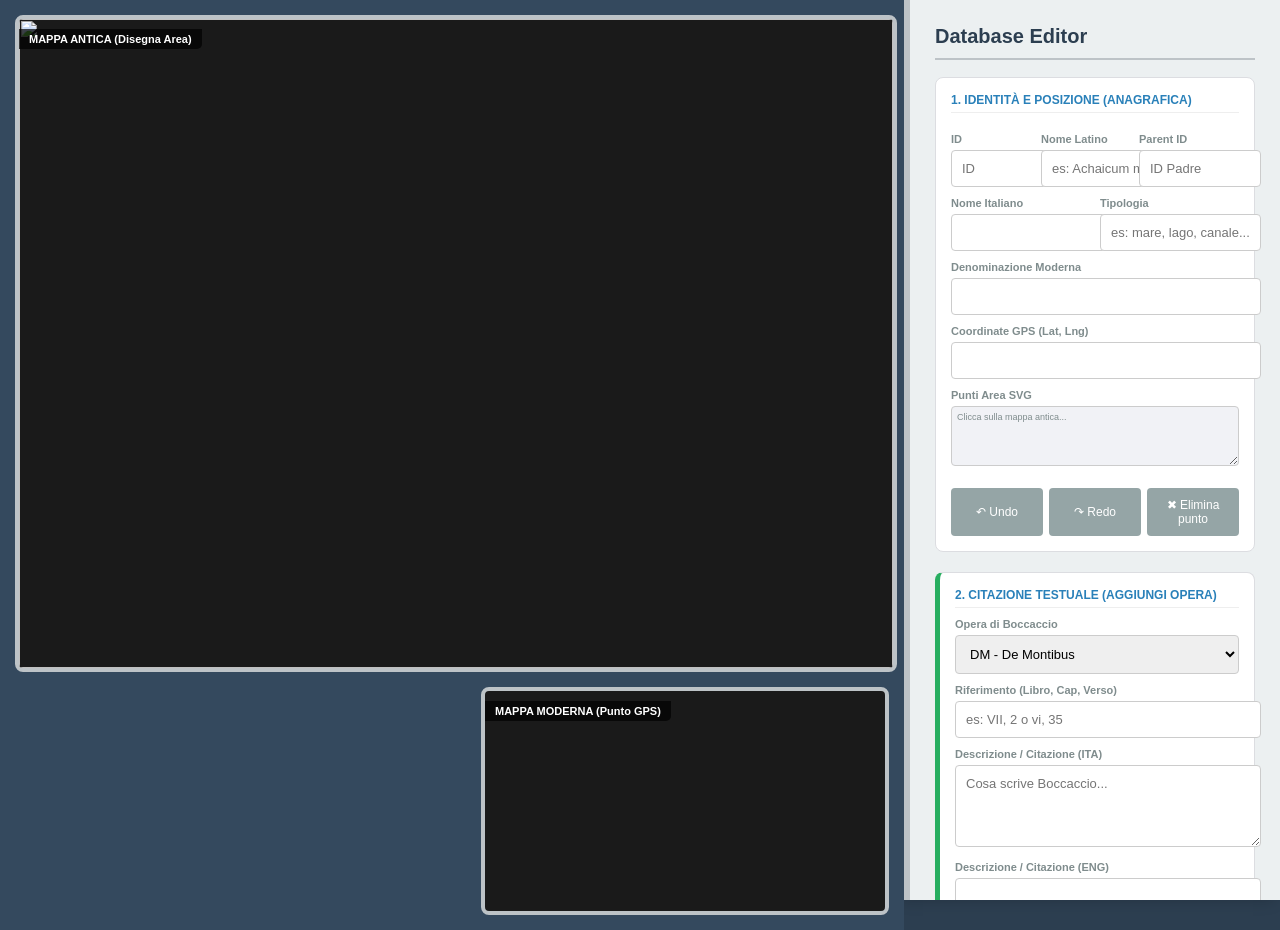
==== admin.html @ 7c8deca6 "migliorie estetiche" ====
<!DOCTYPE html>
<html lang="it">
<head>
    <meta charset="UTF-8">
    <title>Boccaccio Admin - Gestione Opere e Mari</title>
    <link rel="stylesheet" href="https://unpkg.com/leaflet@1.9.4/dist/leaflet.css" />
    <script src="https://unpkg.com/leaflet@1.9.4/dist/leaflet.js"></script>
    <script src="https://unpkg.com/@panzoom/panzoom@4.5.1/dist/panzoom.min.js"></script>
    <style>
        body { font-family: 'Segoe UI', Tahoma, Geneva, Verdana, sans-serif; display: flex; height: 100vh; margin: 0; background: #2c3e50; color: #333; }
        
        /* Area Mappe */
        /* Colonna mappe a sinistra (prende 75%), pannello destro 25% */
        #maps-area { flex: 1 1 auto; padding: 15px; display: flex; flex-direction: column; gap: 15px; overflow-y: auto; background: #34495e; position: sticky; top: 0; height: 100vh; align-items: stretch; }
        .map-box { position: relative; background: #1a1a1a; border: 4px solid #bdc3c7; width: 100%; max-width: none; margin: 0; border-radius: 8px; overflow: hidden; }
        /* Prima mappa (antica) occupa lo spazio rimanente */
        #maps-area .map-box:nth-of-type(1) { flex: 1 1 auto; max-width: 1200px; }
        /* Seconda mappa (moderna) ha altezza fissa più piccola */
        #maps-area .map-box:nth-of-type(2) { flex: 0 0 220px; max-width: 400px; align-self: flex-end; }
        .map-box img, #svg-boccaccio { position: absolute; left: 0; top: 0; width: 100%; height: 100%; object-fit: cover; }
        #svg-boccaccio { z-index: 10; cursor: crosshair; }
        #google-map { height: 100%; width: 100%; }

        /* Pannello Destro */
        #right-panel { flex: 0 0 25%; min-width: 260px; max-width: 40%; background: #ecf0f1; padding: 25px; overflow-y: auto; border-left: 6px solid #bdc3c7; box-shadow: -5px 0 15px rgba(0,0,0,0.2); }
        
        h2 { margin-top: 0; color: #2c3e50; border-bottom: 2px solid #bdc3c7; padding-bottom: 10px; font-size: 20px; }
        .section { background: #fff; padding: 15px; border-radius: 8px; margin-bottom: 20px; border: 1px solid #dcdde1; }
        .section-title { font-weight: bold; color: #2980b9; margin-bottom: 10px; text-transform: uppercase; font-size: 12px; border-bottom: 1px solid #eee; padding-bottom: 5px; }

        label { font-weight: bold; display: block; margin-top: 10px; font-size: 11px; color: #7f8c8d; }
        input, textarea, select { width: 100%; padding: 10px; margin-top: 5px; border: 1px solid #ccc; border-radius: 4px; font-size: 13px; font-family: inherit; }
        input[readonly] { background: #f9f9f9; color: #95a5a6; }

        /* Pulsanti */
        .btn-save { background: #27ae60; color: white; padding: 15px; border: none; width: 100%; margin-top: 10px; cursor: pointer; font-weight: bold; border-radius: 4px; font-size: 14px; transition: 0.3s; }
        .btn-save:hover { background: #219150; transform: translateY(-2px); }
        .btn-reset { background: #95a5a6; color: white; padding: 10px; border: none; width: 100%; margin-top: 10px; cursor: pointer; border-radius: 4px; font-size: 12px; }

        /* Ricerca e Tabella */
        #search-box { margin-bottom: 10px; border: 2px solid #2980b9; }
        #list-container { margin-top: 25px; }
        table { width: 100%; font-size: 11px; border-collapse: collapse; background: white; border-radius: 4px; overflow: hidden; }
        th { background: #34495e; color: white; padding: 10px; text-align: left; }
        td { padding: 8px; border-bottom: 1px solid #eee; }
        .btn-edit { background: #2980b9; color: white; border: none; padding: 4px 8px; cursor: pointer; border-radius: 3px; }
    </style>
</head>
<body>

<div id="maps-area">
    <div class="map-box" id="antica-map">
        <label style="color:white; background:rgba(0,0,0,0.7); position:absolute; z-index:20; padding:4px 10px; border-radius:0 0 5px 0;">MAPPA ANTICA (Disegna Area)</label>
        <img src="assets/mediterraneo.png">
        <svg id="svg-boccaccio" viewBox="0 0 1000 1000" preserveAspectRatio="none"></svg>
    </div>
    <div class="map-box">
        <label style="color:white; background:rgba(0,0,0,0.7); position:absolute; z-index:20; padding:4px 10px; border-radius:0 0 5px 0;">MAPPA MODERNA (Punto GPS)</label>
        <div id="google-map"></div>
    </div>
</div>

<div id="right-panel">
    <h2>Database Editor</h2>

    <div class="section">
        <div class="section-title">1. Identità e Posizione (Anagrafica)</div>
        <div style="display:flex; gap:10px;">
            <div style="width: 80px;"><label>ID</label><input type="number" id="f-id" placeholder="ID"></div>
            <div style="flex:1;"><label>Nome Latino</label><input type="text" id="f-lat" placeholder="es: Achaicum mare"></div>
            <div style="width: 100px;"><label>Parent ID</label><input type="number" id="f-parent" placeholder="ID Padre"></div>
        </div>
        <div style="display:flex; gap:10px;">
            <div style="flex:1;"><label>Nome Italiano</label><input type="text" id="f-nome"></div>
            <div style="flex:1;">
                <label>Tipologia</label>
                <input type="text" id="f-tipo" placeholder="es: mare, lago, canale...">
            </div>
        </div>
        <label>Denominazione Moderna</label><input type="text" id="f-moderno">
        <label>Coordinate GPS (Lat, Lng)</label><input type="text" id="f-gps">
        <label>Punti Area SVG</label>
        <textarea id="debug-punti" rows="3" style="font-size:9px; color:#7f8c8d; background:#f1f2f6; padding:5px; border-radius:4px; min-height:60px; width:100%; box-sizing:border-box; word-break:break-all; resize:vertical;">Clicca sulla mappa antica...</textarea>
                <div style="display:flex; gap:6px; margin-top:8px;">
                    <button class="btn-reset" id="undo-btn" onclick="undo()" disabled>↶ Undo</button>
                    <button class="btn-reset" id="redo-btn" onclick="redo()" disabled>↷ Redo</button>
                    <button class="btn-reset" id="del-btn" onclick="deleteSelectedPoint()">✖ Elimina punto</button>
                </div>
    </div>

    <div class="section" style="border-left: 5px solid #27ae60;">
        <div class="section-title">2. Citazione Testuale (Aggiungi Opera)</div>
        <label>Opera di Boccaccio</label>
        <select id="f-opera">
            <option value="De Montibus">DM - De Montibus</option>
            <option value="Genealogie">GDG - Genealogie deorum gentilium</option>
            <option value="De Mulieribus">DMC - De mulieribus claris</option>
            <option value="De Casibus">DCVI - De casibus virorum illustrium</option>
            <option value="Esposizioni">E - Esposizioni sopra la Comedia</option>
            <option value="Bucolicum Carmen">BC - Bucolicum Carmen</option>
        </select>
        <label>Riferimento (Libro, Cap, Verso)</label><input type="text" id="f-rif" placeholder="es: VII, 2 o vi, 35">
        <label>Descrizione / Citazione (ITA)</label><textarea id="f-desc-it" rows="4" placeholder="Cosa scrive Boccaccio..."></textarea>
        <label>Descrizione / Citazione (ENG)</label><textarea id="f-desc-en" rows="3"></textarea>
        <label>Fonti citate da Boccaccio</label><input type="text" id="f-fonti" placeholder="es: Plinio, Pomponio Mela...">
    </div>

    <button class="btn-save" onclick="salva()">💾 SALVA / AGGIUNGI CITAZIONE</button>
    <button class="btn-reset" onclick="resetTotale()">🔄 NUOVO MARE (RESET)</button>

    <div id="list-container">
        <div class="section-title">Cerca nel Database</div>
        <div style="display:flex; gap:5px; margin-bottom:10px;">
            <input type="text" id="search-box" placeholder="Cerca ID o Nome..." 
                   style="border: 2px solid #2980b9;" onkeyup="filtraLista()">
        </div>
        <div style="max-height: 300px; overflow-y: auto; border: 1px solid #bdc3c7; border-radius: 4px;">
            <table>
                <thead>
                    <tr>
                        <th style="width:50px;">ID</th>
                        <th>Nome Latino</th>
                        <th style="width:80px;">Azione</th>
                    </tr>
                </thead>
                <tbody id="lista-db"></tbody>
            </table>
        </div>
        <div id="search-info" style="font-size: 10px; color: #7f8c8d; margin-top: 5px; text-align: right;">Caricamento dati...</div>
    </div>
</div>

<script>
const WEB_APP_URL = "https://script.google.com/macros/s/AKfycbzSbtexidApEFGaot3KqTQe4-FRJFrwLxgtfLSez1dh_6MwIbPtiOxUt6a8bNoFp9jr/exec";
let puntiB = [];
let databaseLocale = [];
let markerGps;

// Mappa Leaflet
let map = L.map('google-map').setView([38.0, 15.0], 5);
L.tileLayer('https://{s}.tile.openstreetmap.org/{z}/{x}/{y}.png').addTo(map);
map.on('click', (e) => {
    if (markerGps) map.removeLayer(markerGps);
    markerGps = L.marker([e.latlng.lat, e.latlng.lng]).addTo(map);
    document.getElementById('f-gps').value = e.latlng.lat.toFixed(5) + "," + e.latlng.lng.toFixed(5);
});

// Permetti modifica manuale delle coordinate GPS nell'input
const gpsInput = document.getElementById('f-gps');
if (gpsInput) {
    gpsInput.addEventListener('change', () => {
        const val = gpsInput.value.trim();
        if (!val.includes(',')) return;
        const parts = val.split(',');
        const lat = parseFloat(parts[0]);
        const lng = parseFloat(parts[1]);
        if (isNaN(lat) || isNaN(lng)) return;
        if (markerGps) map.removeLayer(markerGps);
        markerGps = L.marker([lat, lng]).addTo(map);
        map.setView([lat, lng], 7);
    });
}

// SVG Boccaccio
const svgB = document.getElementById('svg-boccaccio');
// Abilita pan/zoom sull'area antica
const antElem = document.getElementById('antica-map');
let pzAnt = null;
if (window.Panzoom && antElem) {
    try { pzAnt = Panzoom(antElem, { maxScale: 8, contain: 'outside', step: 0.1 }); antElem.parentElement.addEventListener('wheel', pzAnt.zoomWithWheel); } catch(e) { console.warn('Panzoom init failed', e); }
}

// Abilita modifica manuale dei punti SVG tramite textarea debug-punti
const debugEl = document.getElementById('debug-punti');
if (debugEl) {
    debugEl.addEventListener('change', () => {
        pushState();
        const val = debugEl.value.trim();
        if (val === '' || val === 'Clicca sulla mappa antica...') {
            puntiB = [];
            if (svgB.querySelector('polygon')) svgB.querySelector('polygon').remove();
            updateButtons();
            return;
        }
        puntiB = val.split(/\s+/).filter(s=>s.includes(',')).map(s=> {
            const parts = s.split(',');
            const a = parseInt(parts[0].trim());
            const b = parseInt(parts[1].trim());
            return `${isNaN(a)?0:a},${isNaN(b)?0:b}`;
        });
        disegnaPoligono();
    });
}

// Gestione punti e handle per editing
let isDragging = false;
let draggingIndex = -1;
let selectedIndex = -1;
let undoStack = [];
let redoStack = [];

function pushState() {
    undoStack.push(puntiB.slice());
    if (undoStack.length > 200) undoStack.shift();
    redoStack = [];
    updateButtons();
}
function undo() {
    if (undoStack.length === 0) return;
    redoStack.push(puntiB.slice());
    puntiB = undoStack.pop();
    selectedIndex = -1;
    disegnaPoligono();
    updateButtons();
}
function redo() {
    if (redoStack.length === 0) return;
    undoStack.push(puntiB.slice());
    puntiB = redoStack.pop();
    selectedIndex = -1;
    disegnaPoligono();
    updateButtons();
}
function updateButtons() {
    const ub = document.getElementById('undo-btn');
    const rb = document.getElementById('redo-btn');
    const db = document.getElementById('del-btn');
    if (ub) ub.disabled = undoStack.length === 0;
    if (rb) rb.disabled = redoStack.length === 0;
    if (db) db.disabled = selectedIndex < 0 || selectedIndex >= puntiB.length;
}

svgB.addEventListener('click', (e) => {
    if (isDragging) return; // ignore clicks while dragging
    pushState();
    const rect = svgB.getBoundingClientRect();
    const x = Math.round(((e.clientX - rect.left) / rect.width) * 1000);
    const y = Math.round(((e.clientY - rect.top) / rect.height) * 1000);
    puntiB.push(`${x},${y}`);
    document.getElementById('debug-punti').value = puntiB.join(" ");
    disegnaPoligono();
});

function disegnaPoligono() {
    let poly = svgB.querySelector('polygon');
    if(!poly) {
        poly = document.createElementNS("http://www.w3.org/2000/svg", "polygon");
        poly.setAttribute("style", "fill:rgba(46,204,113,0.4);stroke:#27ae60;stroke-width:2");
        svgB.appendChild(poly);
    }
    poly.setAttribute("points", puntiB.join(" "));
    renderHandles();
    updateButtons();
}

function renderHandles() {
    // rimuove handle esistenti
    svgB.querySelectorAll('circle.vertex-handle').forEach(c=>c.remove());
    const poly = svgB.querySelector('polygon');
    if(!poly) return;
    puntiB.forEach((p, idx) => {
        const parts = String(p).split(',');
        const x = parts[0] || 0;
        const y = parts[1] || 0;
        const handle = document.createElementNS('http://www.w3.org/2000/svg','circle');
        handle.setAttribute('class','vertex-handle');
        handle.setAttribute('r',6);
        handle.setAttribute('fill','#f1c40f');
        handle.setAttribute('stroke','#000');
        handle.setAttribute('stroke-width',1);
        handle.setAttribute('cx', x);
        handle.setAttribute('cy', y);
        handle.setAttribute('data-idx', idx);
        handle.style.cursor = 'move';
        // evidenzia se selezionato
        if (idx === selectedIndex) {
            handle.setAttribute('stroke', '#e74c3c');
            handle.setAttribute('stroke-width', 2);
        }
        handle.addEventListener('pointerdown', (ev) => {
            ev.stopPropagation();
            pushState();
            isDragging = true;
            draggingIndex = idx;
            selectedIndex = idx;
            try { svgB.setPointerCapture(ev.pointerId); } catch(e){}
            updateButtons();
        });
        // click per selezionare senza drag
        handle.addEventListener('click', (ev) => { ev.stopPropagation(); selectedIndex = idx; updateButtons(); });
        svgB.appendChild(handle);
    });
}

svgB.addEventListener('pointermove', (e) => {
    if(!isDragging) return;
    const rect = svgB.getBoundingClientRect();
    const nx = Math.round(((e.clientX - rect.left) / rect.width) * 1000);
    const ny = Math.round(((e.clientY - rect.top) / rect.height) * 1000);
    if (draggingIndex >= 0 && draggingIndex < puntiB.length) {
        puntiB[draggingIndex] = `${nx},${ny}`;
        const poly = svgB.querySelector('polygon');
        if(poly) poly.setAttribute('points', puntiB.join(' '));
        const handle = svgB.querySelector(`circle.vertex-handle[data-idx="${draggingIndex}"]`);
        if(handle) { handle.setAttribute('cx', nx); handle.setAttribute('cy', ny); }
        document.getElementById('debug-punti').value = puntiB.join(' ');
    }
});

function stopDragging(e) {
    if(isDragging) {
        isDragging = false;
        draggingIndex = -1;
        try { svgB.releasePointerCapture(e.pointerId); } catch(e) {}
    }
}
svgB.addEventListener('pointerup', stopDragging);
svgB.addEventListener('pointercancel', stopDragging);
svgB.addEventListener('mouseleave', () => { isDragging = false; draggingIndex = -1; });

function deleteSelectedPoint() {
    if (selectedIndex < 0 || selectedIndex >= puntiB.length) { alert('Nessun punto selezionato'); return; }
    pushState();
    puntiB.splice(selectedIndex, 1);
    selectedIndex = -1;
    disegnaPoligono();
}

async function caricaLista() {
    try {
        const res = await fetch(WEB_APP_URL);
        if (res.ok) {
            databaseLocale = await res.json();
            document.getElementById('search-info').innerText = `${databaseLocale.length} elementi pronti.`;
            renderizzaTabella([]);
            return;
        } else {
            console.warn('Remote fetch non OK', res.status);
            throw new Error('Remote fetch non OK');
        }
    } catch(e) {
        document.getElementById('search-info').innerText = "Errore connessione, caricamento locale se disponibile.";
        try {
            const local = await fetch('./assets/data.json');
            if (local.ok) {
                databaseLocale = await local.json();
                document.getElementById('search-info').innerText = `${databaseLocale.length} elementi (fallback locale).`;
                renderizzaTabella([]);
                return;
            }
        } catch(e2) { /* fallback non disponibile */ }
        databaseLocale = [];
        renderizzaTabella([]);
    }
}

function renderizzaTabella(data) {
    const tbody = document.getElementById('lista-db');
    tbody.innerHTML = "";
    data.forEach(m => {
        const tr = document.createElement('tr');
        tr.innerHTML = `<td><b>${m.id}</b></td><td>${m.name_lat || '---'}</td><td><button class="btn-edit" onclick="caricaInEditor(${m.id})">EDIT</button></td>`;
        tbody.appendChild(tr);
    });
}

function filtraLista() {
    const query = document.getElementById('search-box').value.toLowerCase().trim();
    if (query === "") { renderizzaTabella([]); return; }
    const filtrati = databaseLocale.filter(m => String(m.id).includes(query) || (m.name_lat && m.name_lat.toLowerCase().includes(query)));
    renderizzaTabella(filtrati);
}

function caricaInEditor(id) {
    const m = databaseLocale.find(x => x.id == id);
    if(!m) return;
    
    if(svgB.querySelector('polygon')) svgB.querySelector('polygon').remove();

    document.getElementById('f-id').value = m.id;
    document.getElementById('f-id').readOnly = true;
    document.getElementById('f-lat').value = m.name_lat || "";
    document.getElementById('f-nome').value = m.name_it || "";
    document.getElementById('f-moderno').value = m.denominazione_moderna || "";
    document.getElementById('f-tipo').value = m.tipologia || "";
    document.getElementById('f-gps').value = m.corrispondenza_moderna || "";
    document.getElementById('f-parent').value = m.parent_id || ""; // Carica parent_id

    puntiB = m.punti_svg ? m.punti_svg.split(" ") : [];
    undoStack = []; redoStack = []; selectedIndex = -1; pushState();
    document.getElementById('debug-punti').value = puntiB.join(" ");
    if(puntiB.length > 0) disegnaPoligono();

    if(m.corrispondenza_moderna && m.corrispondenza_moderna.includes(",")) {
        const c = m.corrispondenza_moderna.split(",");
        if (markerGps) map.removeLayer(markerGps);
        markerGps = L.marker([parseFloat(c[0]), parseFloat(c[1])]).addTo(map);
        map.setView([parseFloat(c[0]), parseFloat(c[1])], 7);
    }
}

async function salva() {
    const id = document.getElementById('f-id').value;
    if(!id) { alert("Inserisci un ID!"); return; }

    const btn = document.querySelector('.btn-save');
    btn.innerText = "Salvataggio...";
    
    const dati = {
        id: id,
        name_lat: document.getElementById('f-lat').value,
        name_it: document.getElementById('f-nome').value,
        denominazione_moderna: document.getElementById('f-moderno').value,
        tipologia: document.getElementById('f-tipo').value,
        corrispondenza_moderna: document.getElementById('f-gps').value,
        punti_svg: puntiB.join(" "),
        parent_id: document.getElementById('f-parent').value, // Invia parent_id
        opera: document.getElementById('f-opera').value,
        reference: document.getElementById('f-rif').value,
        desc_it: document.getElementById('f-desc-it').value,
        desc_en: document.getElementById('f-desc-en').value,
        fonti_usate: document.getElementById('f-fonti').value
    };

    try {
        const res = await fetch(WEB_APP_URL, { method: 'POST', headers: { 'Content-Type': 'application/json' }, body: JSON.stringify(dati) });
        if (res.ok) {
            alert("Salvato sul server!");
            btn.innerText = "💾 SALVA / AGGIUNGI CITAZIONE";
            await caricaLista();
        } else {
            alert("Server ha risposto con errore. Salvato solo localmente.");
            databaseLocale.push(dati);
            btn.innerText = "💾 SALVA / AGGIUNGI CITAZIONE";
            renderizzaTabella([]);
        }
    } catch (e) {
        alert("Errore connessione: salvato localmente.");
        databaseLocale.push(dati);
        btn.innerText = "💾 SALVA / AGGIUNGI CITAZIONE";
        renderizzaTabella([]);
    }
}

function resetTotale() {
    document.getElementById('f-id').readOnly = false;
    document.querySelectorAll('input, textarea').forEach(i => i.value = "");
    puntiB = [];
    document.getElementById('debug-punti').value = "Clicca sulla mappa antica...";
    if(svgB.querySelector('polygon')) svgB.querySelector('polygon').remove();
    if(markerGps) map.removeLayer(markerGps);
}

caricaLista();
</script>
</body>
</html>
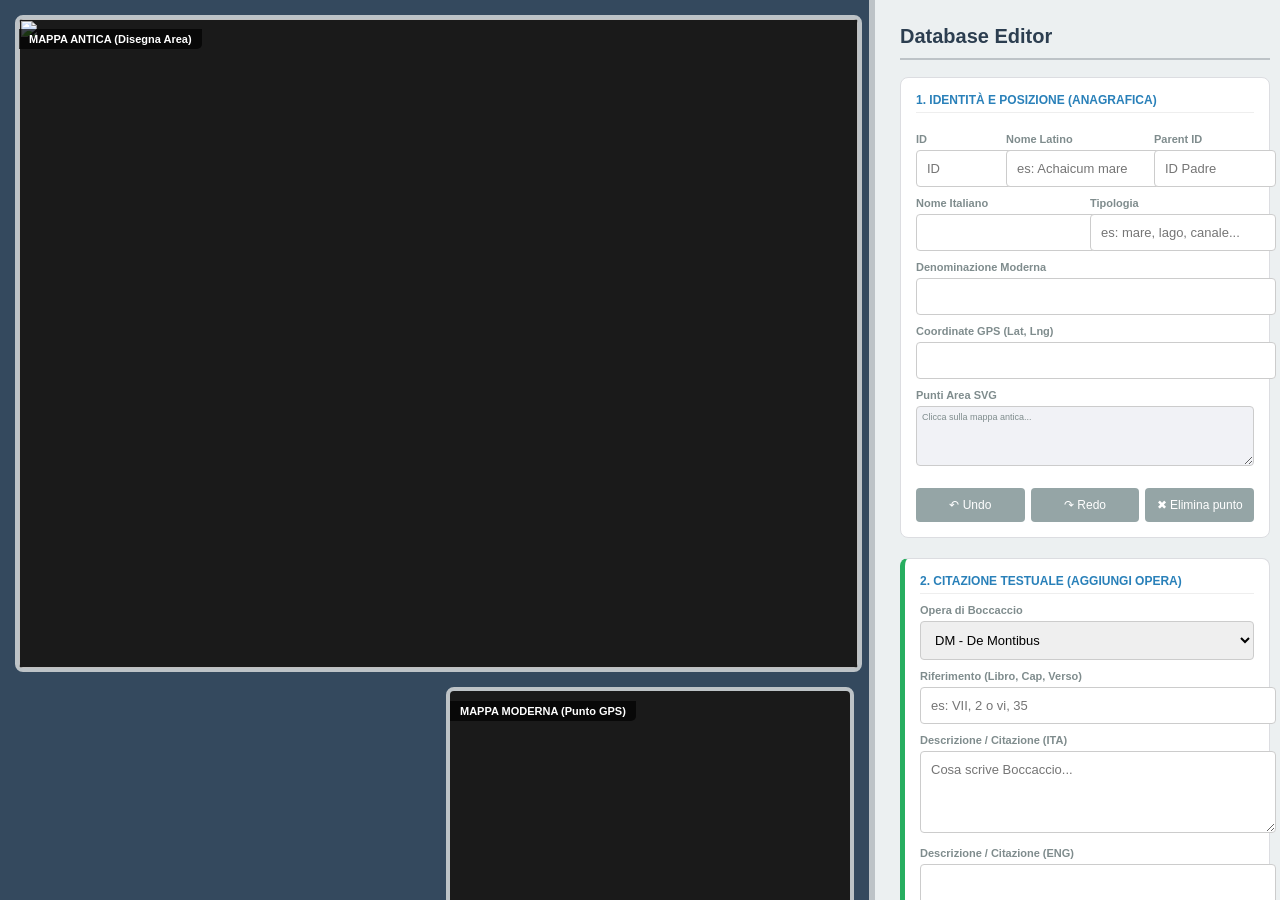
==== commit 0a53c097: "riproviamo" ====
--- a/admin.html
+++ b/admin.html
@@ -46,9 +46,10 @@
         .btn-edit { background: #2980b9; color: white; border: none; padding: 4px 8px; cursor: pointer; border-radius: 3px; }
     </style>
 </head>
-<body>
-
-<div id="maps-area">
+<body style="margin:0; padding:0; height:100vh; width:100vw; overflow:hidden; background: #f4e4bc;">
+<div style="display:flex; flex-direction:row; height:100vh; width:100vw; overflow:hidden;">
+
+<div id="maps-area" style="flex:1 1 0; min-width:0; overflow:auto; background: #34495e; padding: 15px; display: flex; flex-direction: column; gap: 15px; align-items: stretch;">
     <div class="map-box" id="antica-map">
         <label style="color:white; background:rgba(0,0,0,0.7); position:absolute; z-index:20; padding:4px 10px; border-radius:0 0 5px 0;">MAPPA ANTICA (Disegna Area)</label>
         <img src="assets/mediterraneo.png">
@@ -60,7 +61,7 @@
     </div>
 </div>
 
-<div id="right-panel">
+<div id="right-panel" style="flex:0 0 370px; max-width:420px; min-width:260px; background: #ecf0f1; padding: 25px 10px 25px 25px; overflow-y: auto; border-left: 6px solid #bdc3c7; box-shadow: -5px 0 15px rgba(0,0,0,0.2); height:100vh;">
     <h2>Database Editor</h2>
 
     <div class="section">
@@ -75,7 +76,7 @@
             <div style="flex:1;">
                 <label>Tipologia</label>
                 <input type="text" id="f-tipo" placeholder="es: mare, lago, canale...">
-            </div>
+                </div>
         </div>
         <label>Denominazione Moderna</label><input type="text" id="f-moderno">
         <label>Coordinate GPS (Lat, Lng)</label><input type="text" id="f-gps">
